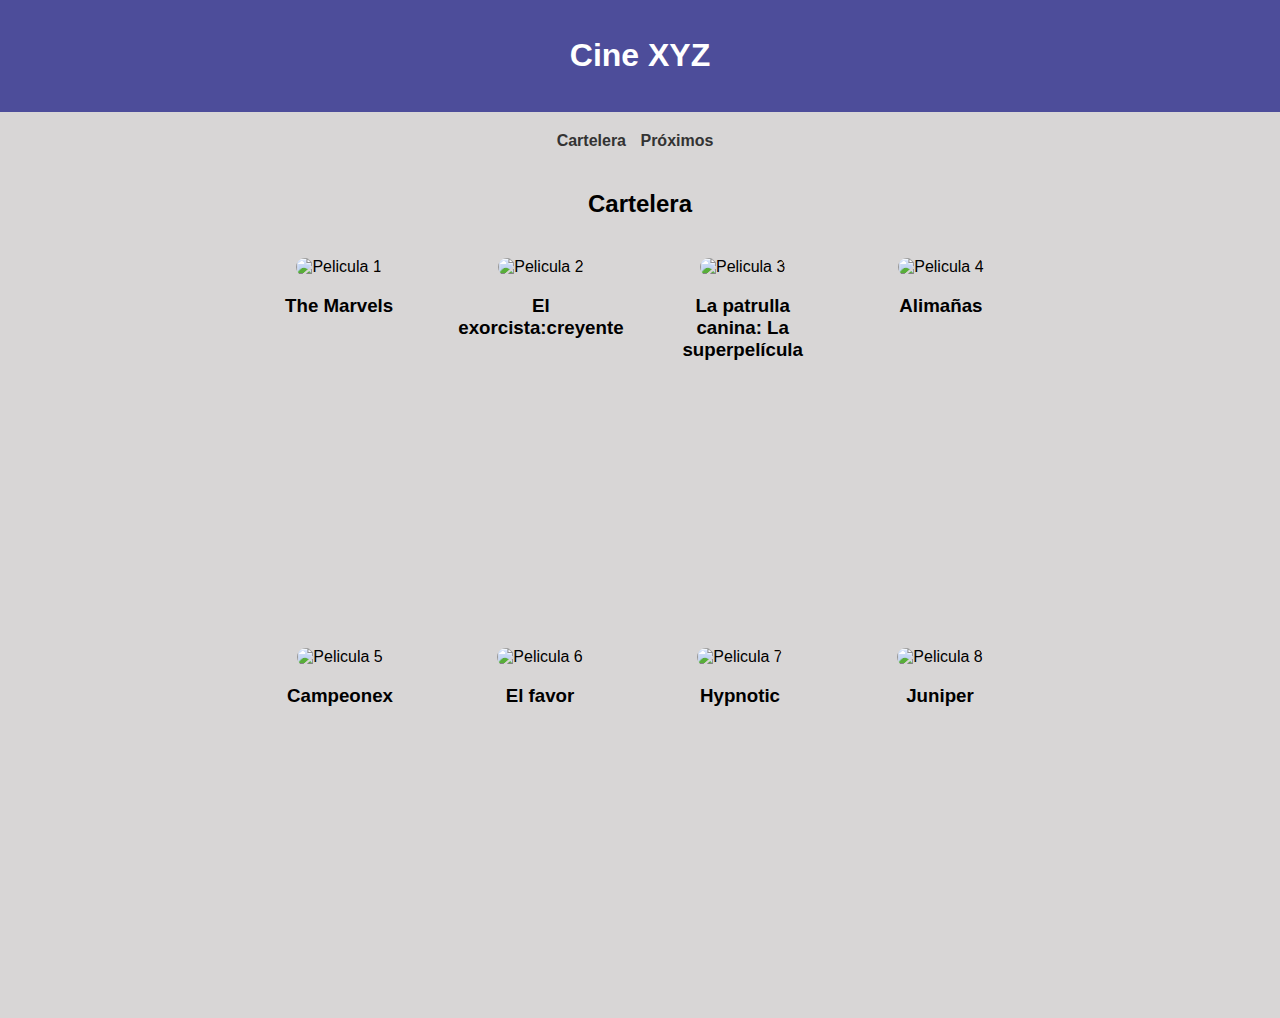
==== index.html @ edaae3ca "guardar" ====
<!DOCTYPE html>
<html lang="es">
<head>
    <meta charset="UTF-8">
    <meta name="viewport" content="width=device-width, initial-scale=1.0">
    <link rel="stylesheet" href="/static/styles.css">
    <title>Cine XYZ</title>
</head>
<body>
    <header>
        <h1>Cine XYZ</h1>
    </header>
    
    <nav>
        <ul class="menu">
            <li><a href="index.html">Cartelera</a></li>
            <li><a href="proximos.html">Próximos</a></li>
        </ul>
    </nav>

    <main>
        <section class="cartelera">
            <h2>Cartelera</h2>
            
            <div class="fila-peliculas">
                <!-- Película 1 -->
                <div class="pelicula" data-titulo="The Marvels" data-descripcion="Carol Danvers, también conocida como Capitana Marvel, ha reclamado su identidad al tiránico Kree y se ha vengado de la Inteligencia Suprema. Pero hay consecuencias no deseadas hacen y Carol carga con el peso de un universo desestabilizado. Cuando sus deberes la envían a un agujero de gusano anómalo vinculado a un Kree revolucionario, sus poderes se enredan con los de la superfan de Jersey City, Kamala Khan, también conocida como Ms. Marvel, y con los de la sobrina separada de Carol, la capitana Monica Rambeau. Juntos, este trío improbable debe formar un equipo y aprender a trabajar armónicamente para salvar el universo como The Marvels." data-director="Nia DaCosta" data-ano="9 noviembre de 2023" data-imagen="https://pics.filmaffinity.com/the_marvels-502364297-mmed.jpg" data-tipo="Acción" data-duracion="1h 44m" data-actores="Brie Larson, Seo-joon Park, Samuel L. Jackson, Teyonah Parris, Zawe Ashton, Iman Vellani">
                    <img src="https://th.bing.com/th?id=ODL.14637f38477aece77532d1382251c80d&w=135&h=201&c=10&rs=1&qlt=90&o=6&pid=13.1" alt="Pelicula 1">
                    <h3>The Marvels</h3>
                </div>

                <!-- Película 2 -->
                <div class="pelicula" data-titulo="El exorcista:creyente" data-descripcion="Secuela de la película de 1973 sobre una niña de 12 años que está poseída por una misteriosa entidad demoníaca, lo que obliga a su madre a buscar la ayuda de dos sacerdotes para salvarla." data-director="David Gordon Green" data-ano="6 octubre de 2023" data-imagen="https://pics.filmaffinity.com/the_exorcist_believer-559498509-mmed.jpg" data-tipo="Terror" data-duracion="1h 55 min" data-actores="Leslie Odom Jr., Ellen Burstyn, Ann Dowd, Jennifer Nettles, Norbert Leo Butz, Nick Benas, Nigel Barto, Lidya Jewett, Olivia Marcum">
                    <img src="https://th.bing.com/th?id=ODL.489d508dc9ae91bca63b552a49c3d644&w=135&h=201&c=10&rs=1&qlt=90&o=6&pid=13.1" alt="Pelicula 2">
                    <h3>El exorcista:creyente</h3>
                </div>

                <!-- Película 3 -->
                <div class="pelicula" data-titulo="La patrulla canina: La superpelícula" data-descripcion="Un meteorito mágico impacta en Ciudad Aventura y otorga superpoderes a los cachorros de la Patrulla Canina." data-director="Cal Brunker" data-ano="11 octubre de 2023" data-imagen="https://pics.filmaffinity.com/paw_patrol_the_mighty_movie-340727255-mmed.jpg" data-tipo="Comedia Aventura Animación" data-duracion="1h 5m" data-actores="McKenna Grace, James Marsden, Taraji P. Henson, Christian Convery, Chris Rock, Tyler Perry, Kim Kardashian, Kristen Bell, Jimmy Kimmel, Dax Shepard, Yara Shahidi, Marsai Martin, Lil Rel Howery, Serena Williams, Alan Kim, Ron Pardo, Brice Gonzalez, North West, Saint West, Christian Corrao, Luxton Handspiker, Nylan Parthipan, Callum Shoniker, Finn Lee-Epp">
                    <img src="https://th.bing.com/th?id=ODL.a4bd0a39c0c6b4c70849d03398e8ef8a&w=135&h=201&c=10&rs=1&qlt=90&o=6&pid=13.1" alt="Pelicula 3">
                    <h3>La patrulla canina: La superpelícula</h3>
                </div>

                <!-- Película 4 -->
                <div class="pelicula" data-titulo="Alimañas" data-descripcion="Dos hermanos muy distintos entre ellos, Carlos y Paco (Carlos Areces y Jordi Sánchez), acaban unidos por la ambición de heredar un edificio propiedad de su madre, ya anciana. En ese lugar ambos tienen puestas todas sus esperanzas para mejorar su precaria situación económica.
                " data-director="Pep Anton Gómez" data-ano="27 octubre de 2023" data-imagen="https://pics.filmaffinity.com/alimanas-256843829-mmed.jpg" data-tipo="Comedia" data-duracion="1h 24m" data-actores="Sílvia Abril, Antonio Resines, Carmina Barrios, Saturnio Garcia, Pilar Bergés, Loles León, Carlos Areces, Jordi Sánchez">
                    <img src="https://th.bing.com/th?id=ODL.d3e1a2c969e4ccf1c49c2dc171a97cf1&w=135&h=201&c=10&rs=1&qlt=90&o=6&pid=13.1" alt="Pelicula 4">
                    <h3>Alimañas</h3>
                </div>
            </div>
            <div class="fila-peliculas">
                <!-- Película 5 -->
                <div class="pelicula" data-titulo="Campeonex" data-descripcion="Nuestro equipo de campeones abandona el baloncesto para adentrarse por error en el fascinante mundo del atletismo de la mano de una entrenadora novata. Entre las duras exigencias de la nueva disciplina y la sorprendente capacidad de la entrenadora para atraer todo tipo de desgracias y calamidades, todo acabará saliendo del revés." data-director="Javier Fesser" data-ano="18 agosto de 2023" data-imagen="https://pics.filmaffinity.com/campeonex-966482082-mmed.jpg" data-tipo="Comedia" data-duracion="2h 5m" data-actores="Jesús Vidal, José de Luna, Sergio Olmos, Gloria Ramos, Jesús Lago Solís, Roberto Chinchilla, Alberto Nieto Ferrández">
                    <img src="https://th.bing.com/th?id=ODL.98d3a05b1f66bf20a4177fe9d2d055a1&w=135&h=201&c=10&rs=1&qlt=90&o=6&pid=13.1" alt="Pelicula 5">
                    <h3>Campeonex</h3>
                </div>

                <!-- Película 6 -->
                <div class="pelicula" data-titulo="El favor" data-descripcion="Los Gallardo son una familia rica y respetada que veranea en una preciosa masía cuidada hasta el mas minimo detalle por Amparito, la queridísima Tata, que, para los tres hijos de la familia, Teresa, Benja y Aura, ha sido como una segunda madre. Cuando reciben la mala noticia de su muerte, los tres hermanos viajan al pueblo para darle el último adios y reencontrarse con su hijo Tomas, único hijo de la difunta. Lo que no esperaban es que la última voluntad de Amparito fuese ser enterrada en el panteón familiar. Los Gallardo lo tienen claro: ¡ni de broma! Tras negarse a cumplir este favor, reciben el legado de Amparito: unas cartas en las que la familia no encontrará una amable despedida, sino una venganza en forma de trapos sucios y verdades hirientes que harán que todo salte por los aires. ¡La madre que parió a la Tata! " data-director="Juan Perez" data-ano=" 10 noviembre de 2023" data-imagen="https://pics.filmaffinity.com/el_favor-331440462-mmed.jpg" data-tipo="Comedia" data-duracion="1h 37m" data-actores="Alfonso Bassave, Luisa Gavasa, Gonzalo de Castro, Diego Martín, Inma Cuesta, Betsy Túrnez, Sara Sálamo, Pere Ponce">
                    <img src="https://pics.filmaffinity.com/el_favor-331440462-mmed.jpg" alt="Pelicula 6">
                    <h3>El favor</h3>
                </div>

                <!-- Película 7 -->
                <div class="pelicula" data-titulo="Hypnotic" data-descripcion="Un detective investiga la desaparicion de su hija y descubre que todo lo que creer saber sobre su realidad y su pasado es una mentira. Thriller de accion con tintes de ciencia-ficción que hará que el espectador se cuestione su propia realidad." data-director="Robert Rodriguez" data-ano="27 de octubre de 2023" data-imagen="https://pics.filmaffinity.com/hypnotic-599632335-mmed.jpg" data-tipo="Acción Crimen Thriller" data-duracion="2h" data-actores="Alice Braga, William Fichtner, Jackie Earle Haley, Jeff Fahey, Dayo Okeniyi, Hala Finley, J.D. Pardo, Ben Affleck">
                    <img src="https://th.bing.com/th?id=ODL.b13afba3f330f1541b2a089848d4ec91&w=135&h=201&c=10&rs=1&qlt=90&o=6&pid=13.1" alt="Pelicula 7">
                    <h3>Hypnotic</h3>
                </div>

                <!-- Película 8 -->
                <div class="pelicula" data-titulo="Juniper" data-descripcion="Cuando un adolescente autodestructivo es expulsado del colegio y se le pide que cuide a su peleona abuela alcohólica como castigo, los disparatados momentos que viven juntos le cambian la vida." data-director="Matthew Saville" data-ano="1 noviembre de 2023" data-imagen="https://pics.filmaffinity.com/juniper-658165057-mmed.jpg" data-tipo="Drama" data-duracion="1h 34m" data-actores="Charlotte Rampling, Marton Csokas, George Ferrier, Edith Poor">
                    <img src="https://th.bing.com/th?id=ODL.83ac52fd125509b3572ce583e5a4500b&w=135&h=201&c=10&rs=1&qlt=90&o=6&pid=13.1" alt="Pelicula 8">
                    <h3>Juniper</h3>
                </div>
            </div>
        </section>
    </main>

    <script>
        document.addEventListener('DOMContentLoaded', function () {
            const peliculas = document.querySelectorAll('.pelicula');

            peliculas.forEach(function (pelicula) {
                pelicula.addEventListener('click', function () {
                    const titulo = pelicula.dataset.titulo;
                    const descripcion = pelicula.dataset.descripcion;
                    const director = pelicula.dataset.director;
                    const ano = pelicula.dataset.ano;
                    const imagen = pelicula.dataset.imagen;
                    const tipo = pelicula.dataset.tipo;
                    const duracion = pelicula.dataset.duracion;
                    const actores = pelicula.dataset.actores;

                    // Redirige a la página de detalles con la información como parámetros de consulta
                    window.location.href = `pelicula.html?titulo=${encodeURIComponent(titulo)}&descripcion=${encodeURIComponent(descripcion)}&director=${encodeURIComponent(director)}&ano=${encodeURIComponent(ano)}&imagen=${encodeURIComponent(imagen)}&tipo=${encodeURIComponent(tipo)}&duracion=${encodeURIComponent(duracion)}&actores=${encodeURIComponent(actores)}`;
                });
            });
        });
    </script>
</body>
</html>
---- static/styles.css ----
body {
    font-family: 'Arial', sans-serif;
    margin: 0;
    padding: 0;
    background-color: #d8d6d6;
    /* quiero que pueda subir y bajar por el body */
    overflow-y: scroll;
}

header {
    background-color: rgb(77, 77, 154);
    color: #fff;
    text-align: center;
    padding: 1em 0;
    

}

nav {
    background-color: #d8d6d6;
    text-align: center;
    padding: 20px;
    
}

.menu {
    list-style: none;
    margin: 0;
    padding: 0;
}

.menu li {
    display: inline-block;
    margin-right: 10px;
}

.menu a {
    text-decoration: none;
    color: #333;
    font-weight: bold;
}

.menu a:hover {
    color: #555;
}

main {
    max-width: 800px;
    margin: 20px auto;
}

.cartelera, .proximos-estrenos {
    text-align: center;
}



.informacion-pelicula {
    text-align: center;
}
/* Añade estos estilos adicionales */
.fila-peliculas {
    display: flex;
    justify-content: center;
    margin-bottom: 50px;
}

.pelicula {
    width: 200px; /* Ocupar todo el ancho */
    height: 300px; /* Altura de 100px */
    margin: 10px;
    padding: 10px;
    text-align: center;
    cursor: pointer;
}
/* Establece un tamaño específico para las imágenes dentro de las películas */
.pelicula img {
    width: 100%; /* Ocupar todo el ancho del contenedor .pelicula */
    height: 100%; /* Altura 100% del contenedor .pelicula */
    object-fit: cover; /* Ajusta el tamaño de la imagen para cubrir completamente el contenedor */
    border-radius: 10px;
}
/* Agrega estilos adicionales según sea necesario */

/* Agrega tus estilos generales aquí */

.detalles-pelicula {
    width: 100%; /* Asegura que el contenedor ocupe el ancho completo */
    display: flex;
    justify-content: flex-start; /* Alinea el contenido a la izquierda */
    align-items: flex-start; /* Alinea el contenido en la parte superior */
    border-radius: 10px;
}

.detalles-pelicula img {
    max-width: 100%;
    height: auto;
    max-height: 300px;
    border-radius: 10px;
}

.informacion-pelicula-container {
    display: flex;
    flex-direction: column;
    margin-left: 20px; /* Añade un margen a la izquierda para separar la imagen del texto */
}
/* Agrega estilos para los títulos de la información */
/* Ajustes de diseño para la información de la película */
/* Ajustes de diseño para la información de la película */
.info-item {
    margin-bottom: 15px; /* Aumenta el espacio entre cada elemento de información */
}

.info-titulo {
    display: block; /* Mostrar en una nueva línea */
    font-size: 18px; /* Ajusta el tamaño de fuente según tu preferencia */
    margin-bottom: 5px; /* Agrega espacio entre la etiqueta y el contenido */
    color: rgb(77, 77, 154); /* Cambiar color según tu preferencia */
    font-weight: bold; /* Puedes ajustar según tu preferencia */
}

.info-contenido {
    display: block; /* Mostrar en una nueva línea */
    font-size: 16px; /* Ajusta el tamaño de fuente según tu preferencia */
}
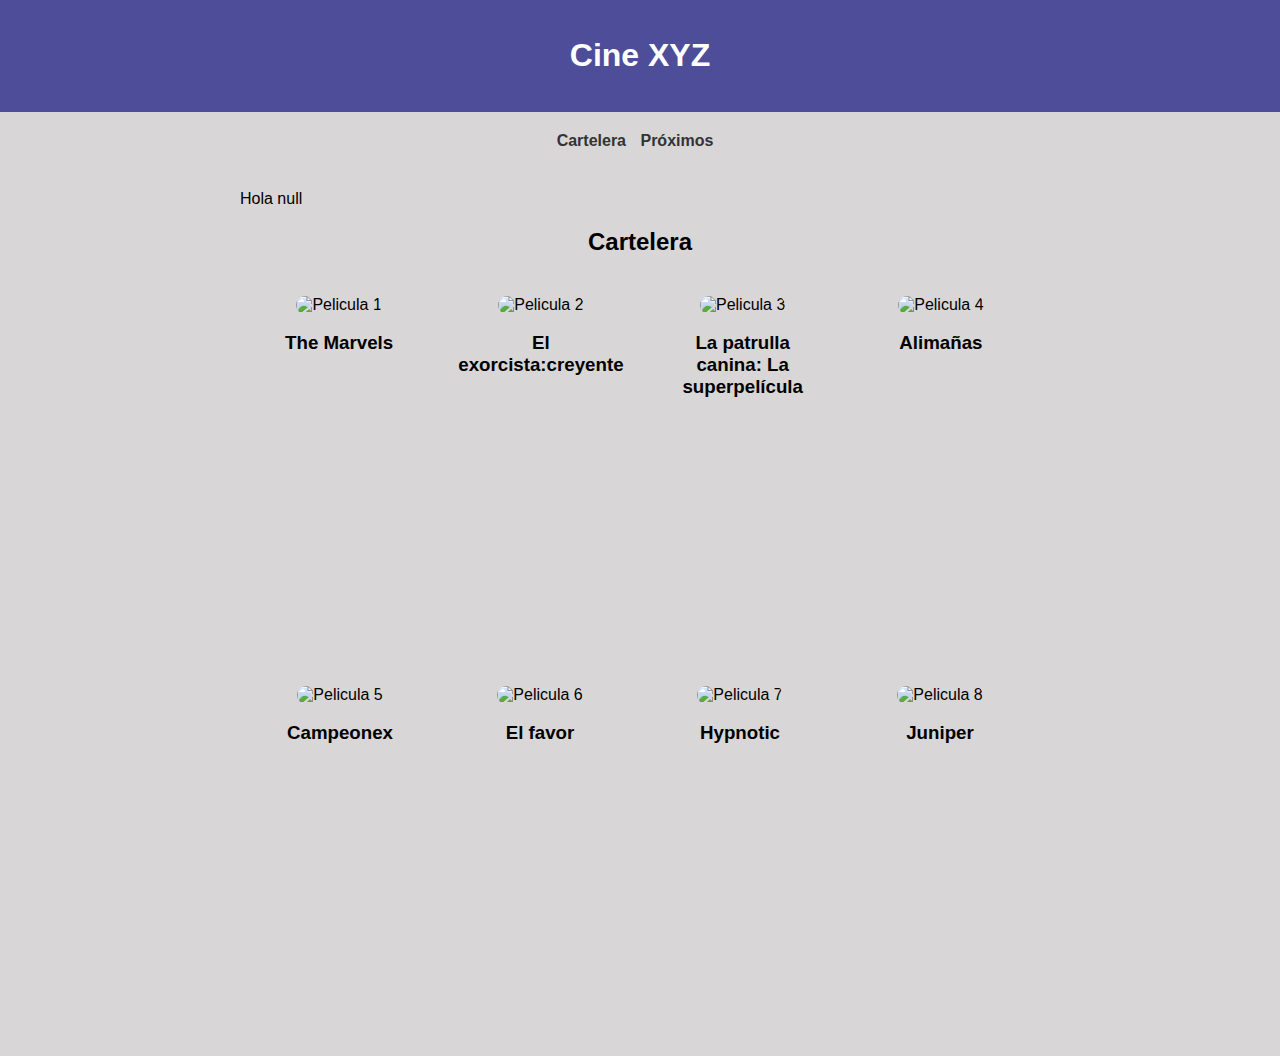
==== commit 1daa57e7: "guardar" ====
--- a/index.html
+++ b/index.html
@@ -3,14 +3,15 @@
 <head>
     <meta charset="UTF-8">
     <meta name="viewport" content="width=device-width, initial-scale=1.0">
-    <link rel="stylesheet" href="/static/styles.css">
+    <link rel="stylesheet" href="styles.css">
     <title>Cine XYZ</title>
+    
 </head>
 <body>
     <header>
         <h1>Cine XYZ</h1>
     </header>
-    
+   
     <nav>
         <ul class="menu">
             <li><a href="index.html">Cartelera</a></li>
@@ -19,6 +20,7 @@
     </nav>
 
     <main>
+        <p id ="userGreeting">
         <section class="cartelera">
             <h2>Cartelera</h2>
             
@@ -72,14 +74,21 @@
                     <img src="https://th.bing.com/th?id=ODL.83ac52fd125509b3572ce583e5a4500b&w=135&h=201&c=10&rs=1&qlt=90&o=6&pid=13.1" alt="Pelicula 8">
                     <h3>Juniper</h3>
                 </div>
+
             </div>
+
         </section>
+        
     </main>
+    
 
     <script>
+        var nombreUsuario = prompt('Ingresa tu nombre');
+        document.getElementById('userGreeting').innerHTML = 'Hola ' + nombreUsuario;
+        
         document.addEventListener('DOMContentLoaded', function () {
             const peliculas = document.querySelectorAll('.pelicula');
-
+    
             peliculas.forEach(function (pelicula) {
                 pelicula.addEventListener('click', function () {
                     const titulo = pelicula.dataset.titulo;
@@ -90,13 +99,14 @@
                     const tipo = pelicula.dataset.tipo;
                     const duracion = pelicula.dataset.duracion;
                     const actores = pelicula.dataset.actores;
-
+    
                     // Redirige a la página de detalles con la información como parámetros de consulta
                     window.location.href = `pelicula.html?titulo=${encodeURIComponent(titulo)}&descripcion=${encodeURIComponent(descripcion)}&director=${encodeURIComponent(director)}&ano=${encodeURIComponent(ano)}&imagen=${encodeURIComponent(imagen)}&tipo=${encodeURIComponent(tipo)}&duracion=${encodeURIComponent(duracion)}&actores=${encodeURIComponent(actores)}`;
                 });
             });
         });
     </script>
+    
 </body>
 </html>
 
--- a/styles.css
+++ b/styles.css
@@ -0,0 +1,127 @@
+body {
+    font-family: 'Arial', sans-serif;
+    margin: 0;
+    padding: 0;
+    background-color: #d8d6d6;
+    /* quiero que pueda subir y bajar por el body */
+    overflow-y: scroll;
+}
+
+header {
+    background-color: rgb(77, 77, 154);
+    color: #fff;
+    text-align: center;
+    padding: 1em 0;
+    
+
+}
+
+nav {
+    background-color: #d8d6d6;
+    text-align: center;
+    padding: 20px;
+    
+}
+
+.menu {
+    list-style: none;
+    margin: 0;
+    padding: 0;
+}
+
+.menu li {
+    display: inline-block;
+    margin-right: 10px;
+}
+
+.menu a {
+    text-decoration: none;
+    color: #333;
+    font-weight: bold;
+}
+
+.menu a:hover {
+    color: #555;
+}
+
+main {
+    max-width: 800px;
+    margin: 20px auto;
+}
+
+.cartelera, .proximos-estrenos {
+    text-align: center;
+}
+
+
+
+.informacion-pelicula {
+    text-align: center;
+}
+/* Añade estos estilos adicionales */
+.fila-peliculas {
+    display: flex;
+    justify-content: center;
+    margin-bottom: 50px;
+}
+
+.pelicula {
+    width: 200px; /* Ocupar todo el ancho */
+    height: 300px; /* Altura de 100px */
+    margin: 10px;
+    padding: 10px;
+    text-align: center;
+    cursor: pointer;
+}
+/* Establece un tamaño específico para las imágenes dentro de las películas */
+.pelicula img {
+    width: 100%; /* Ocupar todo el ancho del contenedor .pelicula */
+    height: 100%; /* Altura 100% del contenedor .pelicula */
+    object-fit: cover; /* Ajusta el tamaño de la imagen para cubrir completamente el contenedor */
+    border-radius: 10px;
+}
+/* Agrega estilos adicionales según sea necesario */
+
+/* Agrega tus estilos generales aquí */
+
+.detalles-pelicula {
+    width: 100%; /* Asegura que el contenedor ocupe el ancho completo */
+    display: flex;
+    justify-content: flex-start; /* Alinea el contenido a la izquierda */
+    align-items: flex-start; /* Alinea el contenido en la parte superior */
+    border-radius: 10px;
+}
+
+.detalles-pelicula img {
+    max-width: 100%;
+    height: auto;
+    max-height: 300px;
+    border-radius: 10px;
+}
+
+.informacion-pelicula-container {
+    display: flex;
+    flex-direction: column;
+    margin-left: 20px; /* Añade un margen a la izquierda para separar la imagen del texto */
+}
+/* Agrega estilos para los títulos de la información */
+/* Ajustes de diseño para la información de la película */
+/* Ajustes de diseño para la información de la película */
+.info-item {
+    margin-bottom: 15px; /* Aumenta el espacio entre cada elemento de información */
+}
+
+.info-titulo {
+    display: block; /* Mostrar en una nueva línea */
+    font-size: 18px; /* Ajusta el tamaño de fuente según tu preferencia */
+    margin-bottom: 5px; /* Agrega espacio entre la etiqueta y el contenido */
+    color: rgb(77, 77, 154); /* Cambiar color según tu preferencia */
+    font-weight: bold; /* Puedes ajustar según tu preferencia */
+}
+
+.info-contenido {
+    display: block; /* Mostrar en una nueva línea */
+    font-size: 16px; /* Ajusta el tamaño de fuente según tu preferencia */
+}
+
+
